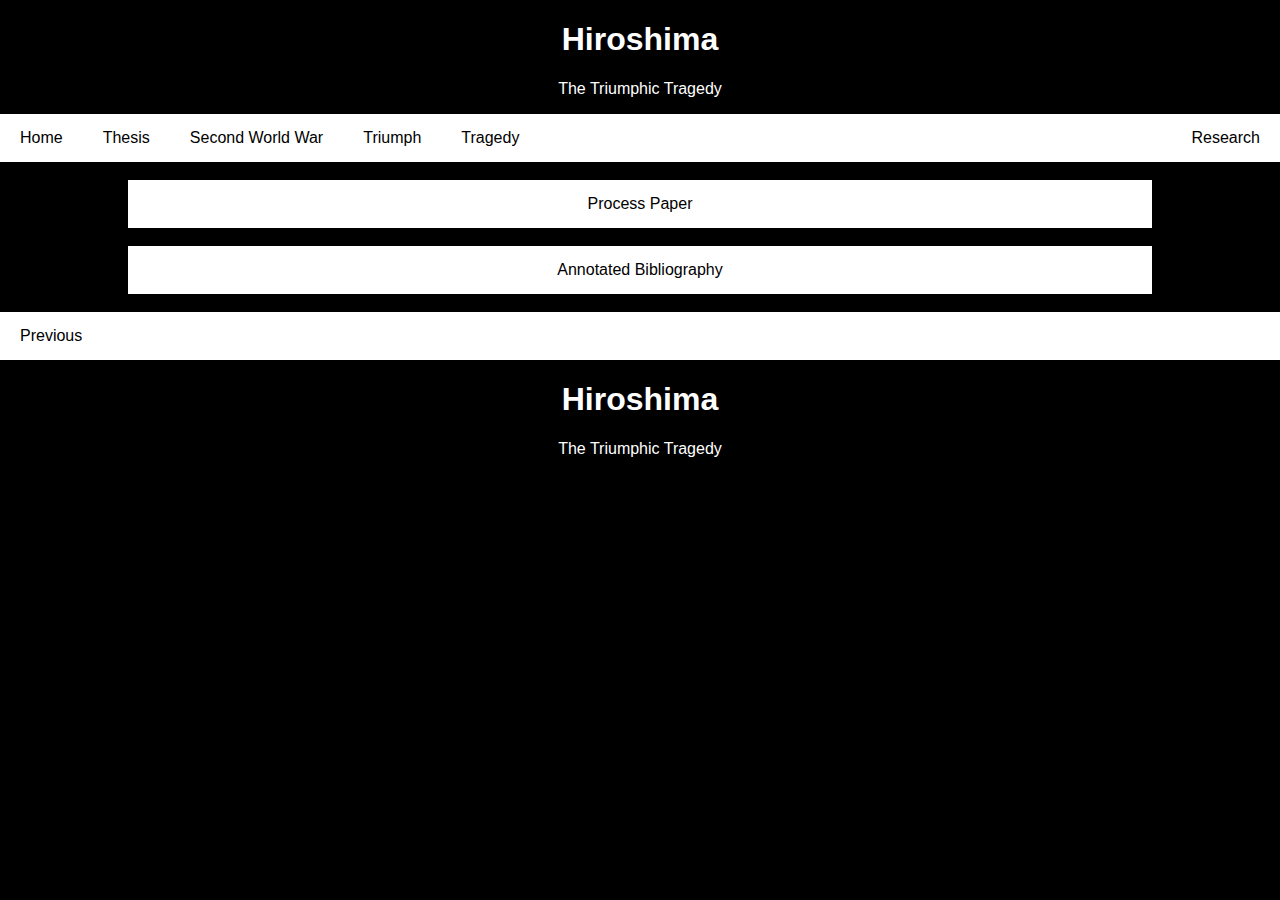
==== research.html @ ab0eccba "Add files via upload" ====
<!DOCTYPE html>

<html>
    <head>
        <title>Hiroshima | Krishank Gupta</title>
        <meta charset="utf-8">
        <link rel="stylesheet" href="style.css">
    </head>
    <body>
        <div class="content">
            <div class="header">
                <h1><center>Hiroshima</center></h1>
                <p><center>The Triumphic Tragedy</center></p>
            </div>
            <div class="navbar">
                <a href="index.html">Home</a>
                <a href="thesis.html">Thesis</a>
                <a href="secondworldwar.html">Second World War</a>
                <a href="triumph.html">Triumph</a>
                <a href="tragedy.html">Tragedy</a>
                <a href="research.html" class="right">Research</a>
            </div>
            <div class="maincontent">
                <br>
                <div class="navbar3">
                    <a href="Process%20Paper.pdf" target="_blank">Process Paper</a>
                </div>
                <br>
                <div class="navbar3">
                    <a href="Annotated%20Bibliography.pdf" target="_blank">Annotated Bibliography</a>
                </div>
                <br>
            </div>
            <div class="navbar">
                <a href="tragedy.html">Previous</a>
            </div>
            <div class="footer">
                <h1><center>Hiroshima</center></h1>
                <p><center>The Triumphic Tragedy</center></p>
            </div>
        </div>
    </body>
</html>
---- style.css ----
html, body {
    background-color: #000000;
    font-family: "helvetica";
}

.content {
    color: #ffffff;
}

.navbar {
    overflow: hidden;
    background-color: #ffffff;
}

.navbar a {
    float: left;
    display: block;
    color: #000000;
    text-align: center;
    padding: 15px 20px;
    text-decoration: none;
}

.navbar a.right {
    float: right;
}

.navbar a:hover {
    background-color: #000000;
    color: #ffffff;
}

.maincontent {
    float: center;
    text-align-last: center;
    margin-right: 10%;
    margin-left: 10%;
}

/* home */

.video {
    text-align-last: center;
}

.navbar2 {
    overflow: hidden;
    background-color: #ffffff;
}

.navbar2 a {
    float: center;
    display: block;
    color: #000000;
    text-align: center;
    text-decoration: none;
    text-align: center;
}



.navbar2 a:hover {
    background-color: #000000;
    color: #ffffff;
}

/*Thesis*/

* {box-sizing: border-box}
body {font-family: Verdana, sans-serif; margin:0}
.mySlides {display: none}
img {vertical-align: middle;}

.slideshow-container {
  max-width: 1000px;
  position: relative;
  margin: auto;
}

.prev, .next {
  cursor: pointer;
  position: absolute;
  top: 50%;
  width: auto;
  padding: 16px;
  margin-top: -22px;
  color: #ffffff;
  background-color: #000000;
  font-weight: bold;
  font-size: 18px;
  transition: 0.6s ease;
  border-radius: 0 3px 3px 0;
  user-select: none;
}

.next {
  right: 0;
  border-radius: 3px 0 0 3px;
}

.prev:hover, .next:hover {
  background-color: #ffffff;
  color: #000000;
}

.text {
  color: #ffffff;
  background-color: #000000;    
  font-size: 15px;
  padding: 10px 15px;
  position: absolute;
  bottom: 8px;
  width: 100%;
  text-align: center;
}

.numbertext {
  color: #ffffff;
  background-color: #000000;    
  font-size: 12px;
  padding: 8px 12px;
  position: absolute;
  top: 0;
}

.dot {
  cursor: pointer;
  height: 15px;
  width: 15px;
  margin: 0 2px;
  background-color: #bbb;
  border-radius: 50%;
  display: inline-block;
  transition: background-color 0.6s ease;
}

.active, .dot:hover {
  background-color: #717171;
}

.fade {
  -webkit-animation-name: fade;
  -webkit-animation-duration: 1.5s;
  animation-name: fade;
  animation-duration: 1.5s;
}

@-webkit-keyframes fade {
  from {opacity: .4} 
  to {opacity: 1}
}

@keyframes fade {
  from {opacity: .4} 
  to {opacity: 1}
}

@media only screen and (max-width: 300px) {
  .prev, .next,.text {font-size: 11px}
}

.thesisstatement {
    background-color: #000000;
    -webkit-animation-name: textbackground; 
    -webkit-animation-duration: 4s; 
    animation-name: textbackground;
    animation-duration: 4s;
    animation-direction: alternate;
    animation-iteration-count: infinite;
    animation-timing-function: linear;


}

.thesisstatement2 {
    color: #ffffff;
    -webkit-animation-name: textcolor; 
    -webkit-animation-duration: 4s; 
    animation-name: textcolor;
    animation-duration: 4s;
    animation-direction: alternate;
    animation-iteration-count: infinite;
    animation-timing-function: linear;
    margin-left: 200px;
    margin-right: 200px;


}

@-webkit-keyframes textbackground {
  from {background-color: #000000;}
  to {background-color: #ffffff;}
}

@keyframes textbackground {
  from {background-color: #000000;}
  to {background-color: #ffffff;}
}

@-webkit-keyframes textcolor {
  from {color: #ffffff;}
  to {color: #000000;}
}

@keyframes textcolor {
  from {color: #ffffff;}
  to {color: #000000;}
}

/*Second World War |||||||||*/

* {
  box-sizing: border-box;
}

.timeline {
  position: relative;
  max-width: 1200px;
  margin: 0 auto;
    background-color: #000000;
        -webkit-animation-name: timelineanimation; 
    -webkit-animation-duration: 10s; 
    animation-name: timelineanimation;
    animation-duration: 10s;
    animation-direction: alternate;
    animation-iteration-count: infinite;
    animation-timing-function: linear;
    animation-delay: 5s;
}

@-webkit-keyframes timelineanimation {
  from {background-color: #000000;}
  to {background-color: #ffffff;}
}

@keyframes timelineanimation {
  from {background-color: #000000;}
  to {background-color: #ffffff;}
}

.timeline::after {
  content: '';
  position: absolute;
  width: 6px;
  background-color: white;
  top: 0;
  bottom: 0;
  left: 50%;
  margin-left: -3px;
}

.container {
  padding: 10px 40px;
  position: relative;
  background-color: inherit;
  width: 50%;
}

.container::after {
  content: '';
  position: absolute;
  width: 25px;
  height: 25px;
  right: -17px;
  background-color: black;
  border: 4px solid white;
  top: 15px;
  border-radius: 50%;
  z-index: 1;
}

.left2 {
  left: 0;
}

.right2 {
  left: 50%;
}

.left2::before {
  content: " ";
  height: 0;
  position: absolute;
  top: 22px;
  width: 0;
  z-index: 1;
  right: 30px;
  border: medium solid white;
  border-width: 10px 0 10px 10px;
  border-color: transparent transparent transparent white;

}

.right2::before {
  content: " ";
  height: 0;
  position: absolute;
  top: 22px;
  width: 0;
  z-index: 1;
  left: 30px;
  border: medium solid white;
  border-width: 10px 10px 10px 0;
  border-color: transparent white transparent transparent;

}


.right2::after {
  left: -16px;
}

.content2 {
  padding: 20px 30px;
  background-color: white;
  color: red;    
  position: relative;
  border-radius: 6px;
    -webkit-animation-name: textcolor3; 
    -webkit-animation-duration: 10s; 
    animation-name: textcolor3;
    animation-duration: 10s;
    animation-direction: alternate;
    animation-iteration-count: infinite;
    animation-delay: 5s;
}
@-webkit-keyframes textcolor3 {
  from {background-color: #ffffff;}
  to {background-color: #000000;}
}

@keyframes textcolor3 {
  from {background-color: #ffffff;}
  to {background-color: #000000;}
}


#x {
 color: black;
 font-weight: bold;
  -webkit-animation:colorchange 10s infinite alternate;
    animation-delay: 5s;
}

@-webkit-keyframes colorchange {
  from {color: black}
  to {color: white}    
}

@media screen and (max-width: 600px) {
  .timeline::after {
  left: 31px;
  }
  
  .container {
  width: 100%;
  padding-left: 70px;
  padding-right: 25px;
  }
  
  .container::before {
  left: 60px;
  border: medium solid white;
  border-width: 10px 10px 10px 0;
  border-color: transparent white transparent transparent;
  }

  .left2::after, .right2::after {
  left: 15px;
  }
  
  .right2 {
  left: 0%;
  }
}

/*research page ||||*/
.navbar3 {
    overflow: hidden;
    background-color: #ffffff;
}

.navbar3 a {
    float: center;
    display: block;
    color: #000000;
    text-align: center;
    padding: 15px 20px;
    text-decoration: none;
}

.navbar3 a.right {
    float: right;
}

.navbar3 a:hover {
    background-color: #000000;
    color: #ffffff;
}
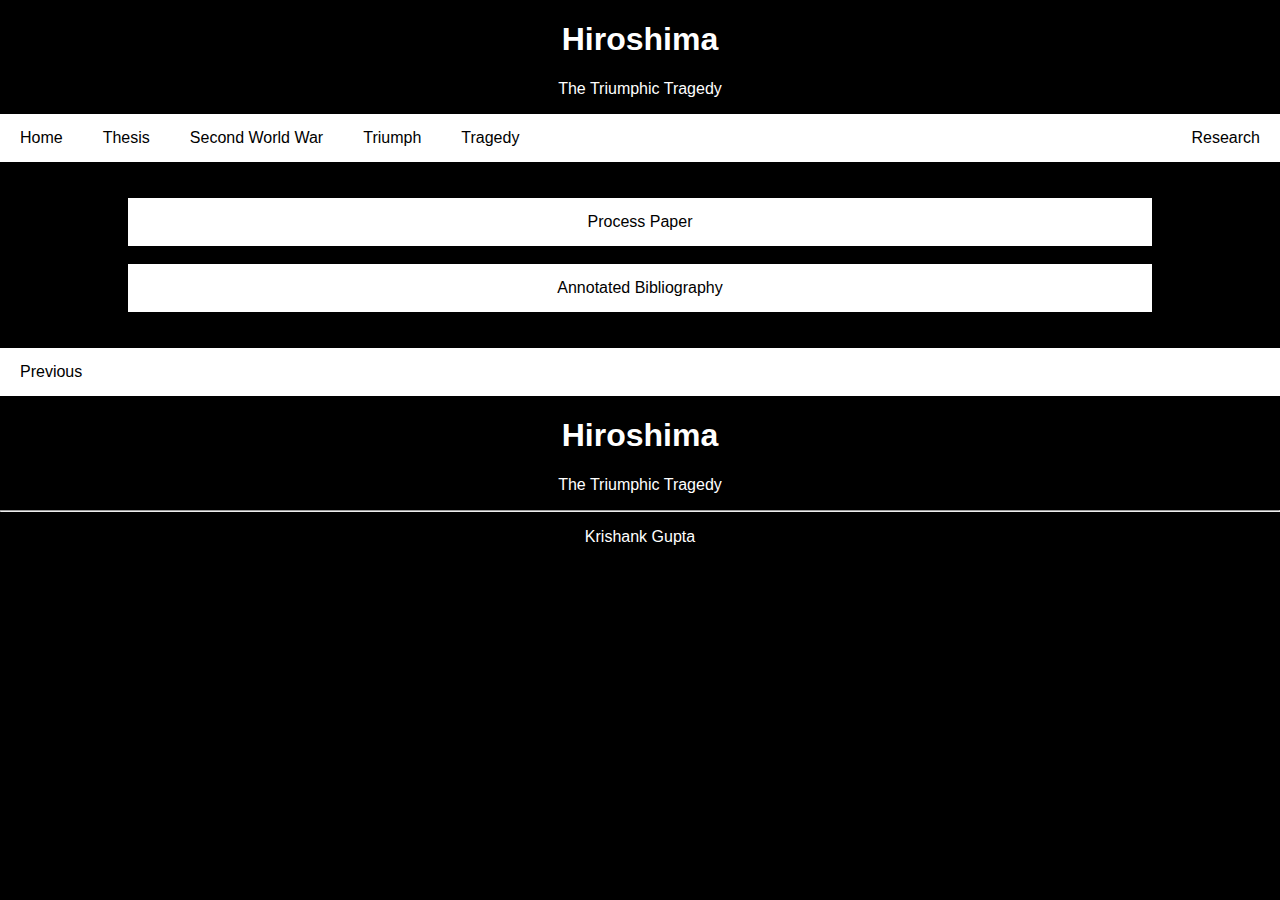
==== commit ee8005bc: "Add files via upload" ====
--- a/research.html
+++ b/research.html
@@ -2,9 +2,10 @@
 
 <html>
     <head>
-        <title>Hiroshima | Krishank Gupta</title>
+        <title>Research | Krishank Gupta</title>
         <meta charset="utf-8">
         <link rel="stylesheet" href="style.css">
+		<link rel="icon" href="logo.png">
     </head>
     <body>
         <div class="content">
@@ -21,6 +22,7 @@
                 <a href="research.html" class="right">Research</a>
             </div>
             <div class="maincontent">
+				<br>
                 <br>
                 <div class="navbar3">
                     <a href="Process%20Paper.pdf" target="_blank">Process Paper</a>
@@ -30,6 +32,7 @@
                     <a href="Annotated%20Bibliography.pdf" target="_blank">Annotated Bibliography</a>
                 </div>
                 <br>
+				<br>
             </div>
             <div class="navbar">
                 <a href="tragedy.html">Previous</a>
@@ -37,6 +40,8 @@
             <div class="footer">
                 <h1><center>Hiroshima</center></h1>
                 <p><center>The Triumphic Tragedy</center></p>
+				<hr>
+				<p><center>Krishank Gupta</center></p>				
             </div>
         </div>
     </body>
--- a/style.css
+++ b/style.css
@@ -63,6 +63,8 @@
     background-color: #000000;
     color: #ffffff;
 }
+
+
 
 /*Thesis*/
 
@@ -207,6 +209,44 @@
   to {color: #000000;}
 }
 
+.navbar6 {
+    overflow: hidden;
+    background-color: #ffffff;
+}
+
+.navbar6 a {
+    float: center;
+    display: block;
+    color: #000000;
+    text-align: center;
+    text-decoration: none;
+    text-align: center;
+}
+
+
+
+.navbar6 a:hover {
+    background-color: #000000;
+    color: #ffffff;
+}
+
+.thesis-image {
+	text-align-last: left;
+	margin-left: 150px;
+	transform: translateX(-50%), translateY(50%)
+}
+
+.thesis-image2 {
+	text-align-last: left;
+	margin-left: 100px;
+	
+}
+
+.explosion {
+	width: 60%;
+	
+}
+
 /*Second World War |||||||||*/
 
 * {
@@ -225,7 +265,6 @@
     animation-direction: alternate;
     animation-iteration-count: infinite;
     animation-timing-function: linear;
-    animation-delay: 5s;
 }
 
 @-webkit-keyframes timelineanimation {
@@ -374,6 +413,15 @@
   }
 }
 
+/*Triumph page*/
+
+.triumph-text {
+	margin-left: 100px;
+	margin-right: 100px;
+	font-family: inherit;
+	
+}
+
 /*research page ||||*/
 .navbar3 {
     overflow: hidden;
